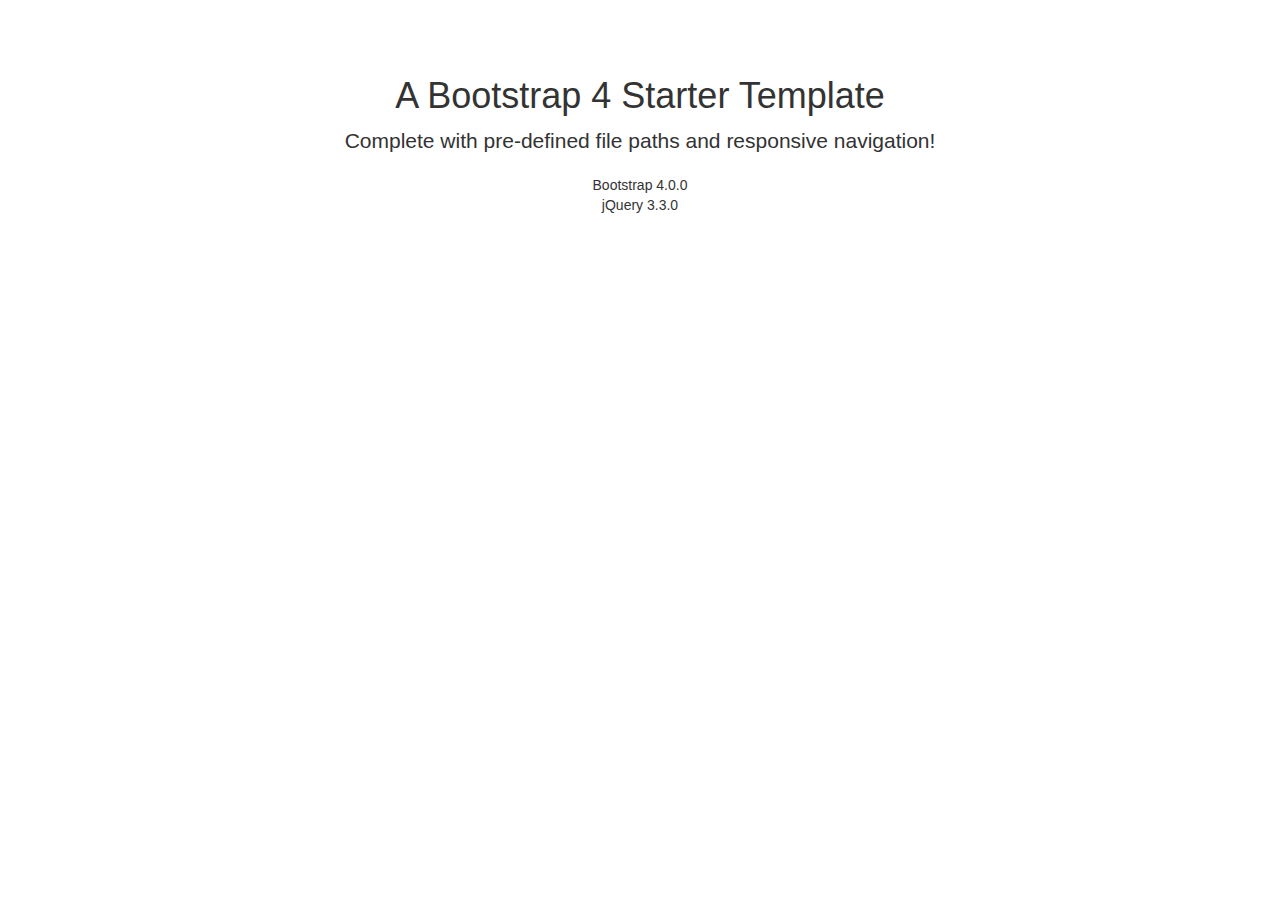
==== index.html @ 05711e1b "add index" ====
<!DOCTYPE html>
<html lang="en">

  <head>

    <meta charset="utf-8">
    <meta name="viewport" content="width=device-width, initial-scale=1, shrink-to-fit=no">
    <meta name="description" content="">
    <meta name="author" content="">

    <title>Bare - Start Bootstrap Template</title>

    <!-- Bootstrap core CSS -->
    <!-- Latest compiled and minified CSS -->
    <link rel="stylesheet" href="https://maxcdn.bootstrapcdn.com/bootstrap/3.3.7/css/bootstrap.min.css">

    <!-- jQuery library -->
    <script src="https://ajax.googleapis.com/ajax/libs/jquery/3.3.1/jquery.min.js"></script>

    <!-- Latest compiled JavaScript -->
    <script src="https://maxcdn.bootstrapcdn.com/bootstrap/3.3.7/js/bootstrap.min.js"></script>

    <!-- Custom styles for this template -->
    <style>
      body {
        padding-top: 54px;
      }
      @media (min-width: 992px) {
        body {
          padding-top: 56px;
        }
      }

    </style>

  </head>

  <body>

    <!-- Page Content -->
    <div class="container">
      <div class="row">
        <div class="col-lg-12 text-center">
          <h1 class="mt-5">A Bootstrap 4 Starter Template</h1>
          <p class="lead">Complete with pre-defined file paths and responsive navigation!</p>
          <ul class="list-unstyled">
            <li>Bootstrap 4.0.0</li>
            <li>jQuery 3.3.0</li>
          </ul>
        </div>
      </div>
    </div>

    <!-- Bootstrap core JavaScript -->
    <script src="vendor/jquery/jquery.min.js"></script>
    <script src="vendor/bootstrap/js/bootstrap.bundle.min.js"></script>

  </body>

</html>
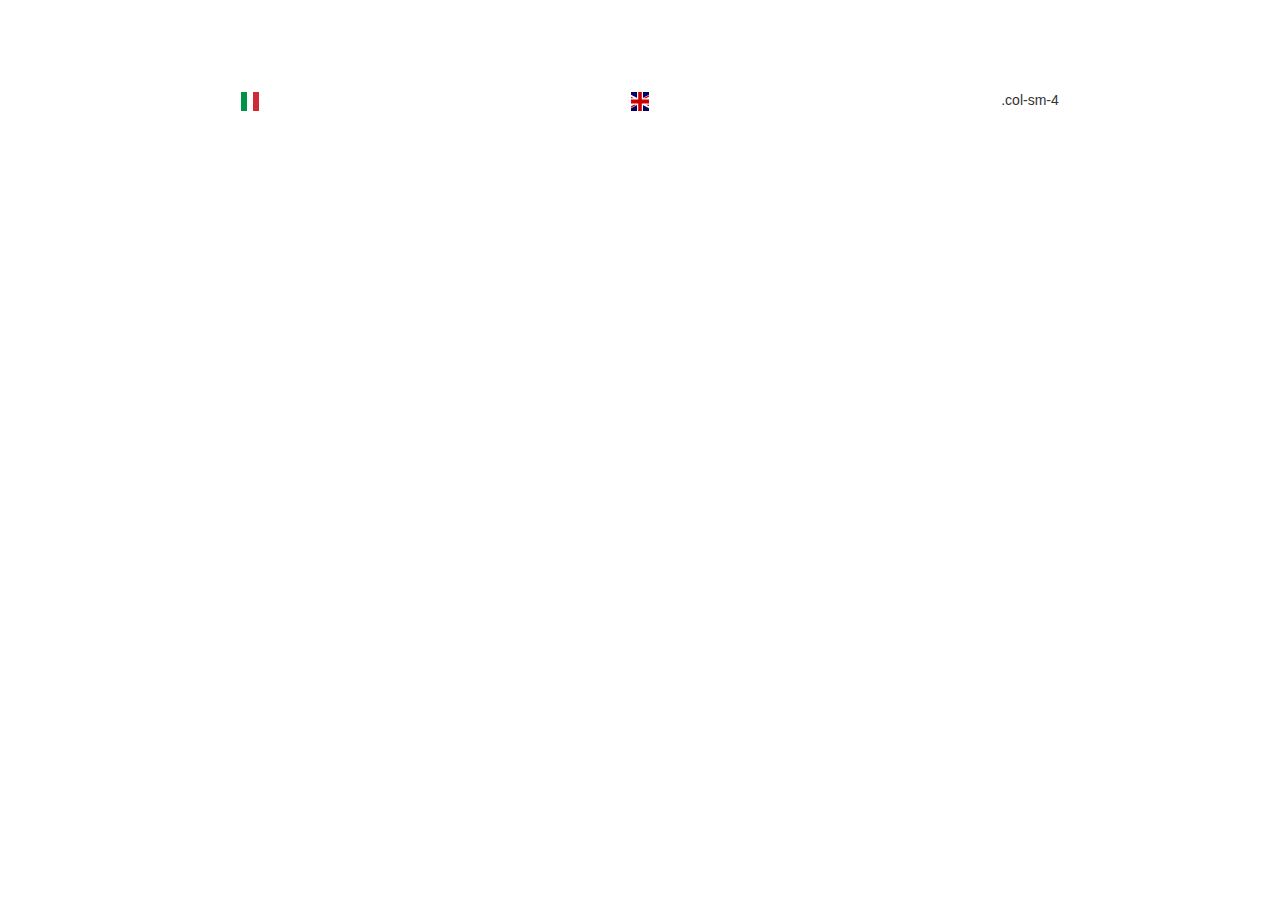
==== commit 2e73cca4: "add flags" ====
--- a/index.html
+++ b/index.html
@@ -1,60 +1,29 @@
 <!DOCTYPE html>
 <html lang="en">
+<head>
+  <title>Bootstrap Example</title>
+  <meta charset="utf-8">
+  <meta name="viewport" content="width=device-width, initial-scale=1">
+  <link href="styles.css" rel="stylesheet">
+  <link rel="stylesheet" href="https://maxcdn.bootstrapcdn.com/bootstrap/3.3.7/css/bootstrap.min.css">
+  <script src="https://ajax.googleapis.com/ajax/libs/jquery/3.3.1/jquery.min.js"></script>
+  <script src="https://maxcdn.bootstrapcdn.com/bootstrap/3.3.7/js/bootstrap.min.js"></script>
+</head>
+<body>
 
-  <head>
+<div class="starter-template">
+	<div class="container">
+	  <div class="row">
+		  <div class="col-sm-4">
+		  	<img class="flag" src="src/it.svg">
+		  </div>
+		  <div class="col-sm-4">
+		  	<img class="flag" src="src/gb.svg">
+		  </div>
+		  <div class="col-sm-4">.col-sm-4</div>
+		</div>
+	</div>
+</div>
 
-    <meta charset="utf-8">
-    <meta name="viewport" content="width=device-width, initial-scale=1, shrink-to-fit=no">
-    <meta name="description" content="">
-    <meta name="author" content="">
-
-    <title>Bare - Start Bootstrap Template</title>
-
-    <!-- Bootstrap core CSS -->
-    <!-- Latest compiled and minified CSS -->
-    <link rel="stylesheet" href="https://maxcdn.bootstrapcdn.com/bootstrap/3.3.7/css/bootstrap.min.css">
-
-    <!-- jQuery library -->
-    <script src="https://ajax.googleapis.com/ajax/libs/jquery/3.3.1/jquery.min.js"></script>
-
-    <!-- Latest compiled JavaScript -->
-    <script src="https://maxcdn.bootstrapcdn.com/bootstrap/3.3.7/js/bootstrap.min.js"></script>
-
-    <!-- Custom styles for this template -->
-    <style>
-      body {
-        padding-top: 54px;
-      }
-      @media (min-width: 992px) {
-        body {
-          padding-top: 56px;
-        }
-      }
-
-    </style>
-
-  </head>
-
-  <body>
-
-    <!-- Page Content -->
-    <div class="container">
-      <div class="row">
-        <div class="col-lg-12 text-center">
-          <h1 class="mt-5">A Bootstrap 4 Starter Template</h1>
-          <p class="lead">Complete with pre-defined file paths and responsive navigation!</p>
-          <ul class="list-unstyled">
-            <li>Bootstrap 4.0.0</li>
-            <li>jQuery 3.3.0</li>
-          </ul>
-        </div>
-      </div>
-    </div>
-
-    <!-- Bootstrap core JavaScript -->
-    <script src="vendor/jquery/jquery.min.js"></script>
-    <script src="vendor/bootstrap/js/bootstrap.bundle.min.js"></script>
-
-  </body>
-
-</html>
+</body>
+</html>--- a/styles.css
+++ b/styles.css
@@ -0,0 +1,16 @@
+body {
+  padding-top: 50px;
+}
+.starter-template {
+  padding: 40px 15px;
+  text-align: center;
+}
+.flag {
+  background-size: contain;
+  background-position: 50%;
+  background-repeat: no-repeat;
+  position: relative;
+  display: inline-block;
+  width: 1.33333333em;
+  line-height: 1em;
+}